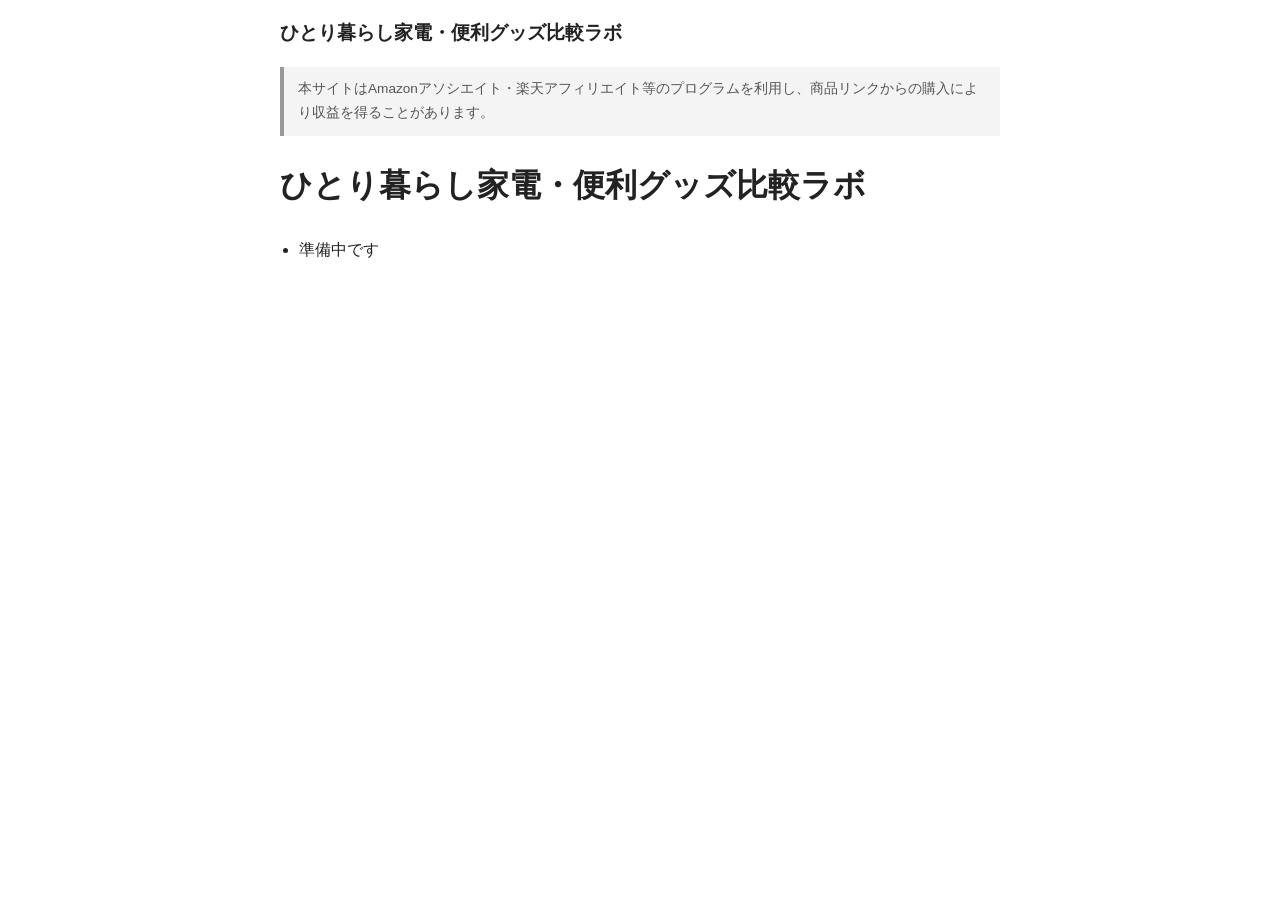
==== index.html @ a940569e "Initial scaffold: automated affiliate article pipeline" ====
<!doctype html>
<html lang="ja">
<head><meta charset="utf-8"><title>ひとり暮らし家電・便利グッズ比較ラボ</title>
<meta name="viewport" content="width=device-width, initial-scale=1">
<link rel="stylesheet" href="style.css"></head>
<body>
<header>ひとり暮らし家電・便利グッズ比較ラボ</header>
<main>
<div class="disclosure">本サイトはAmazonアソシエイト・楽天アフィリエイト等のプログラムを利用し、商品リンクからの購入により収益を得ることがあります。</div>
<h1>ひとり暮らし家電・便利グッズ比較ラボ</h1>
<ul>
<li>準備中です</li>
</ul>
</main>
</body>
</html>
---- style.css ----
body { font-family: -apple-system, "Hiragino Sans", sans-serif; max-width: 720px; margin: 0 auto; padding: 0 16px 40px; line-height: 1.8; color: #222; }
header { padding: 16px 0; font-weight: bold; font-size: 1.2em; }
header a { color: inherit; text-decoration: none; }
.disclosure { background: #f4f4f4; border-left: 4px solid #999; padding: 10px 14px; font-size: 0.85em; color: #555; margin-bottom: 20px; }
.affiliate-box { display: flex; gap: 12px; margin: 20px 0; flex-wrap: wrap; }
.aff-btn { display: inline-block; padding: 12px 20px; border-radius: 6px; text-decoration: none; font-weight: bold; color: #fff; }
.aff-btn.amazon { background: #ff9900; }
.aff-btn.rakuten { background: #bf0000; }
.aff-btn.disabled { background: #aaa; }
.date { color: #888; font-size: 0.85em; }
ul { padding-left: 1.2em; }
footer { margin-top: 40px; color: #888; font-size: 0.85em; }
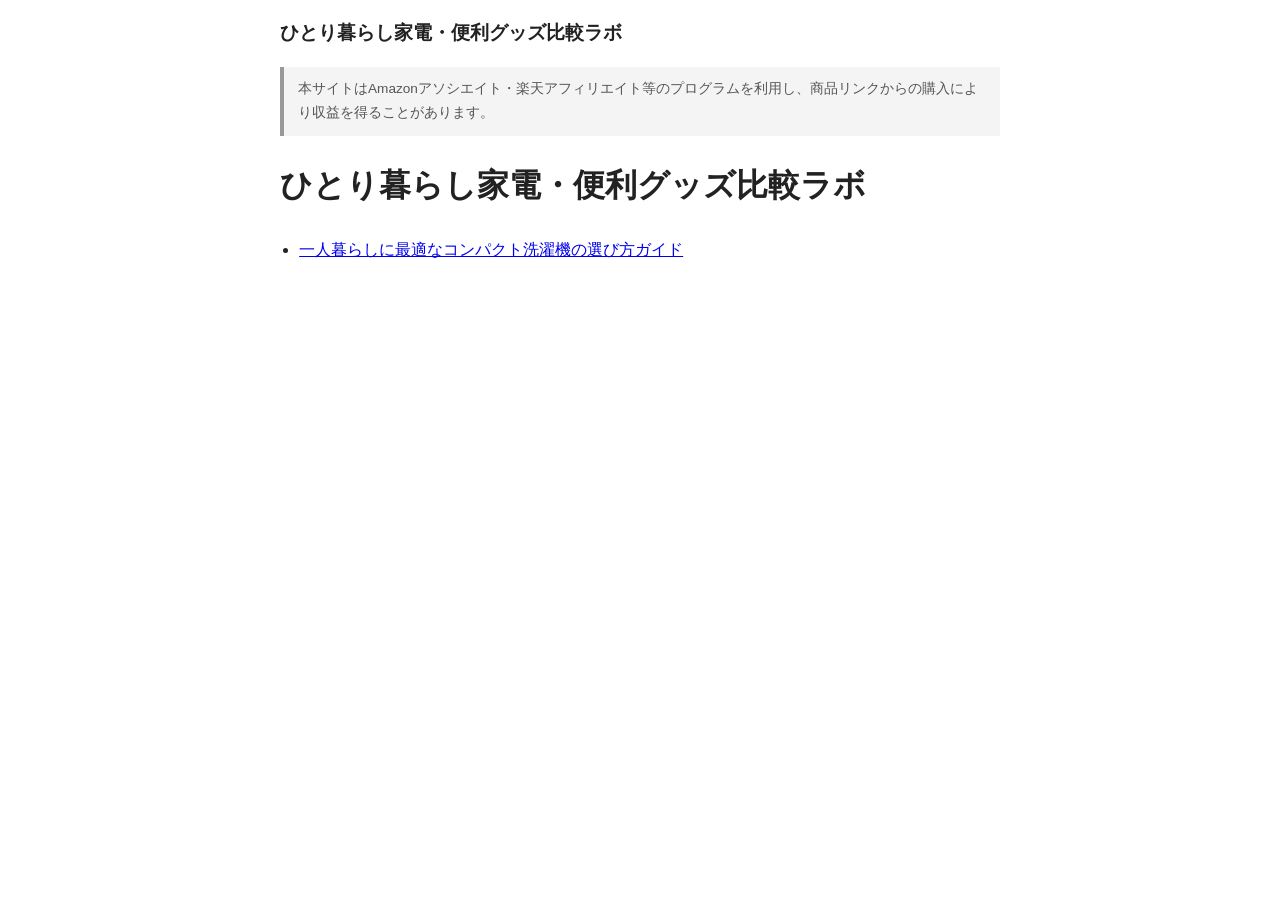
==== commit d1954adf: "Switch to Claude Code subscription auth (claude -p) instead of paid API" ====
--- a/index.html
+++ b/index.html
@@ -9,7 +9,7 @@
 <div class="disclosure">本サイトはAmazonアソシエイト・楽天アフィリエイト等のプログラムを利用し、商品リンクからの購入により収益を得ることがあります。</div>
 <h1>ひとり暮らし家電・便利グッズ比較ラボ</h1>
 <ul>
-<li>準備中です</li>
+<li><a href="articles/一人暮らし-洗濯機-コンパクト.html">一人暮らしに最適なコンパクト洗濯機の選び方ガイド</a></li>
 </ul>
 </main>
 </body>
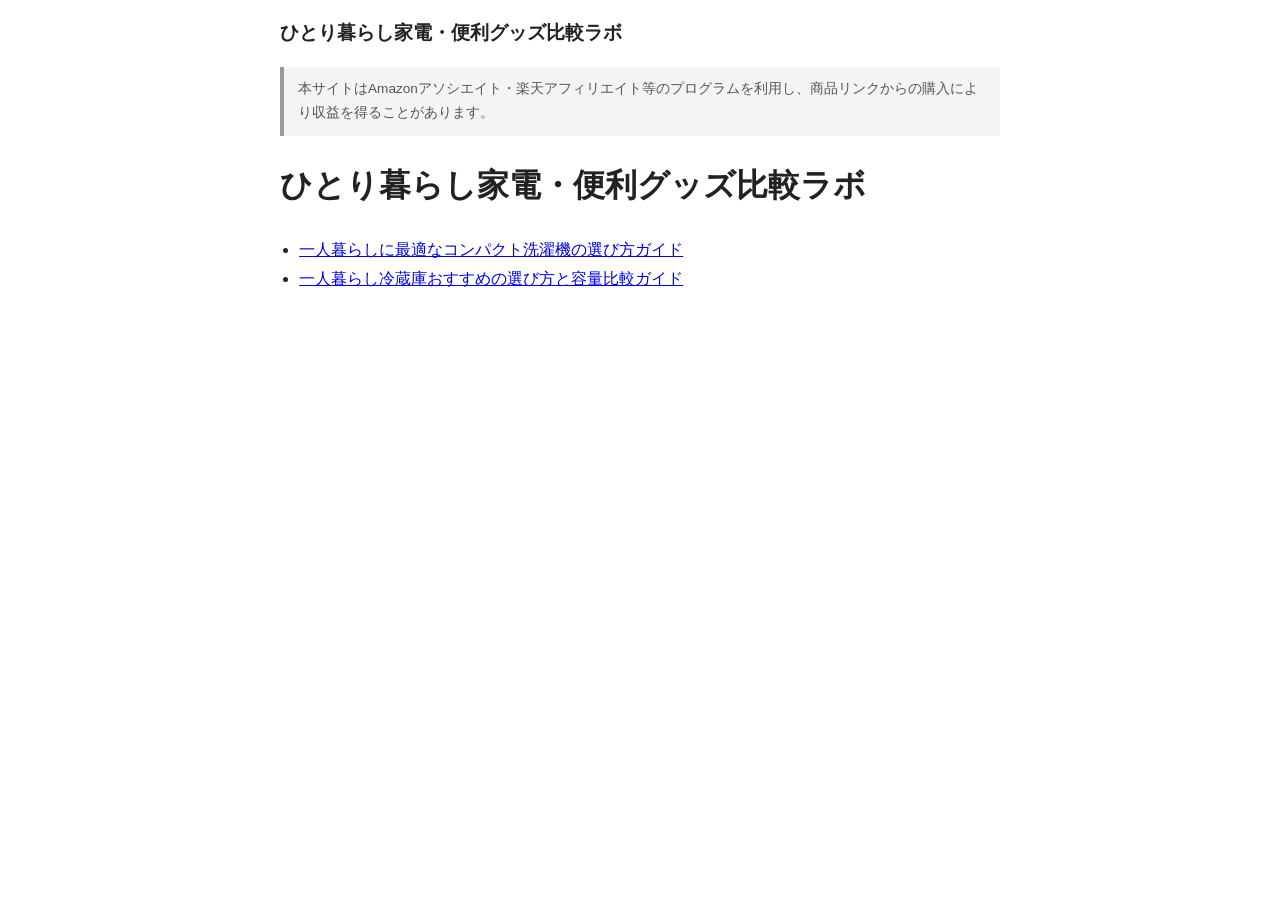
==== commit f2cb4d61: "Auto-publish article (2026-09-01)" ====
--- a/index.html
+++ b/index.html
@@ -10,6 +10,7 @@
 <h1>ひとり暮らし家電・便利グッズ比較ラボ</h1>
 <ul>
 <li><a href="articles/一人暮らし-洗濯機-コンパクト.html">一人暮らしに最適なコンパクト洗濯機の選び方ガイド</a></li>
+<li><a href="articles/一人暮らし-冷蔵庫-おすすめ.html">一人暮らし冷蔵庫おすすめの選び方と容量比較ガイド</a></li>
 </ul>
 </main>
 </body>
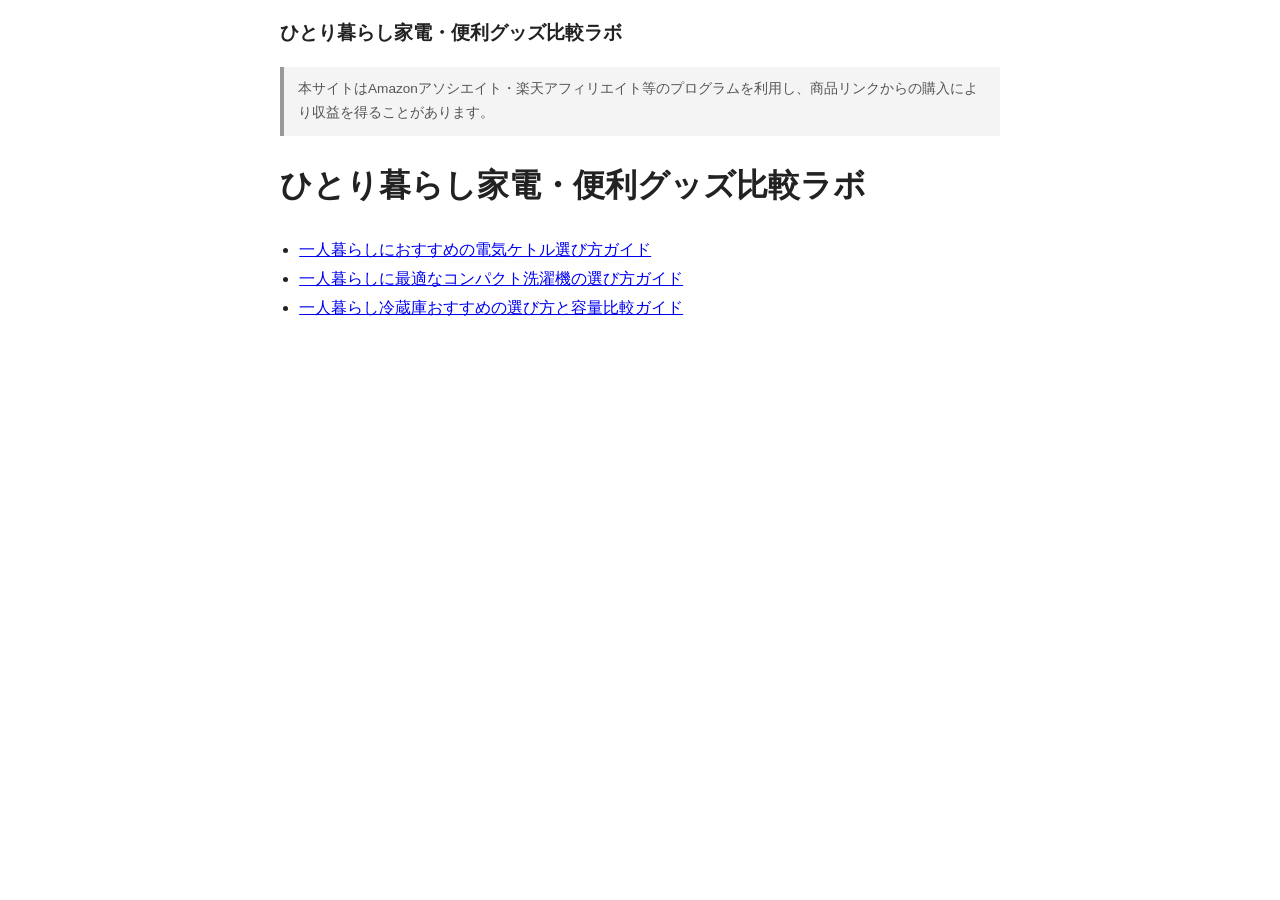
==== commit ae2b78b2: "Auto-publish article (2026-09-07)" ====
--- a/index.html
+++ b/index.html
@@ -9,6 +9,7 @@
 <div class="disclosure">本サイトはAmazonアソシエイト・楽天アフィリエイト等のプログラムを利用し、商品リンクからの購入により収益を得ることがあります。</div>
 <h1>ひとり暮らし家電・便利グッズ比較ラボ</h1>
 <ul>
+<li><a href="articles/電気ケトル-おすすめ-一人暮らし.html">一人暮らしにおすすめの電気ケトル選び方ガイド</a></li>
 <li><a href="articles/一人暮らし-洗濯機-コンパクト.html">一人暮らしに最適なコンパクト洗濯機の選び方ガイド</a></li>
 <li><a href="articles/一人暮らし-冷蔵庫-おすすめ.html">一人暮らし冷蔵庫おすすめの選び方と容量比較ガイド</a></li>
 </ul>
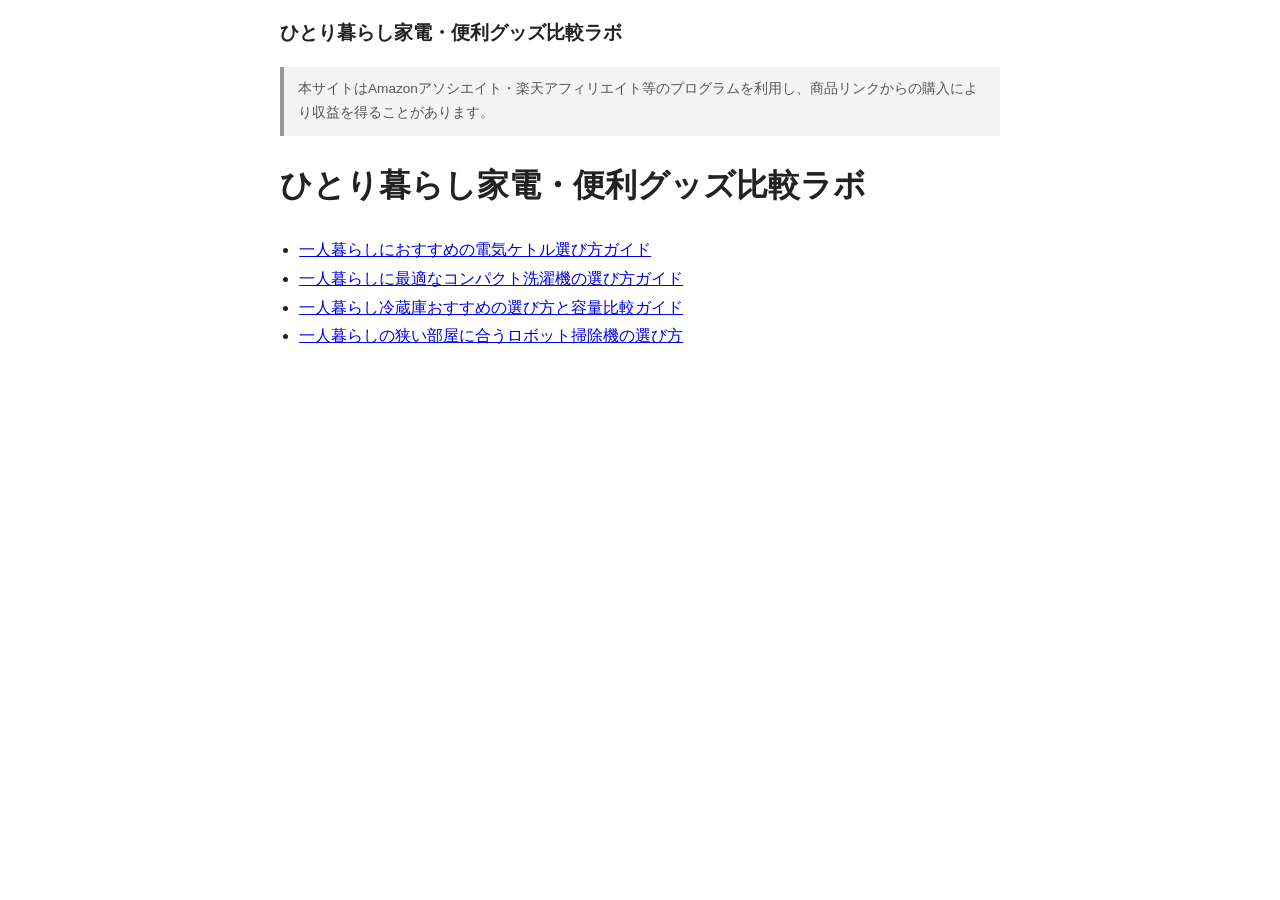
==== commit 70c7f857: "Auto-publish article (2026-09-21)" ====
--- a/index.html
+++ b/index.html
@@ -1,7 +1,15 @@
 <!doctype html>
 <html lang="ja">
 <head><meta charset="utf-8"><title>ひとり暮らし家電・便利グッズ比較ラボ</title>
+<meta name="description" content="一人暮らし・新生活向けの家電や生活便利グッズの選び方を紹介する比較サイトです。">
 <meta name="viewport" content="width=device-width, initial-scale=1">
+<meta property="og:type" content="website">
+<meta property="og:title" content="ひとり暮らし家電・便利グッズ比較ラボ">
+<meta property="og:description" content="一人暮らし・新生活向けの家電や生活便利グッズの選び方を紹介する比較サイトです。">
+<meta property="og:url" content="https://adadad63070137-cpu.github.io/affiliate-lifehack-site/">
+<meta property="og:image" content="https://adadad63070137-cpu.github.io/affiliate-lifehack-site/ogp.png">
+<meta property="og:site_name" content="ひとり暮らし家電・便利グッズ比較ラボ">
+<meta name="twitter:card" content="summary_large_image">
 <link rel="stylesheet" href="style.css"></head>
 <body>
 <header>ひとり暮らし家電・便利グッズ比較ラボ</header>
@@ -12,6 +20,7 @@
 <li><a href="articles/電気ケトル-おすすめ-一人暮らし.html">一人暮らしにおすすめの電気ケトル選び方ガイド</a></li>
 <li><a href="articles/一人暮らし-洗濯機-コンパクト.html">一人暮らしに最適なコンパクト洗濯機の選び方ガイド</a></li>
 <li><a href="articles/一人暮らし-冷蔵庫-おすすめ.html">一人暮らし冷蔵庫おすすめの選び方と容量比較ガイド</a></li>
+<li><a href="articles/ロボット掃除機-一人暮らし-狭い部屋.html">一人暮らしの狭い部屋に合うロボット掃除機の選び方</a></li>
 </ul>
 </main>
 </body>
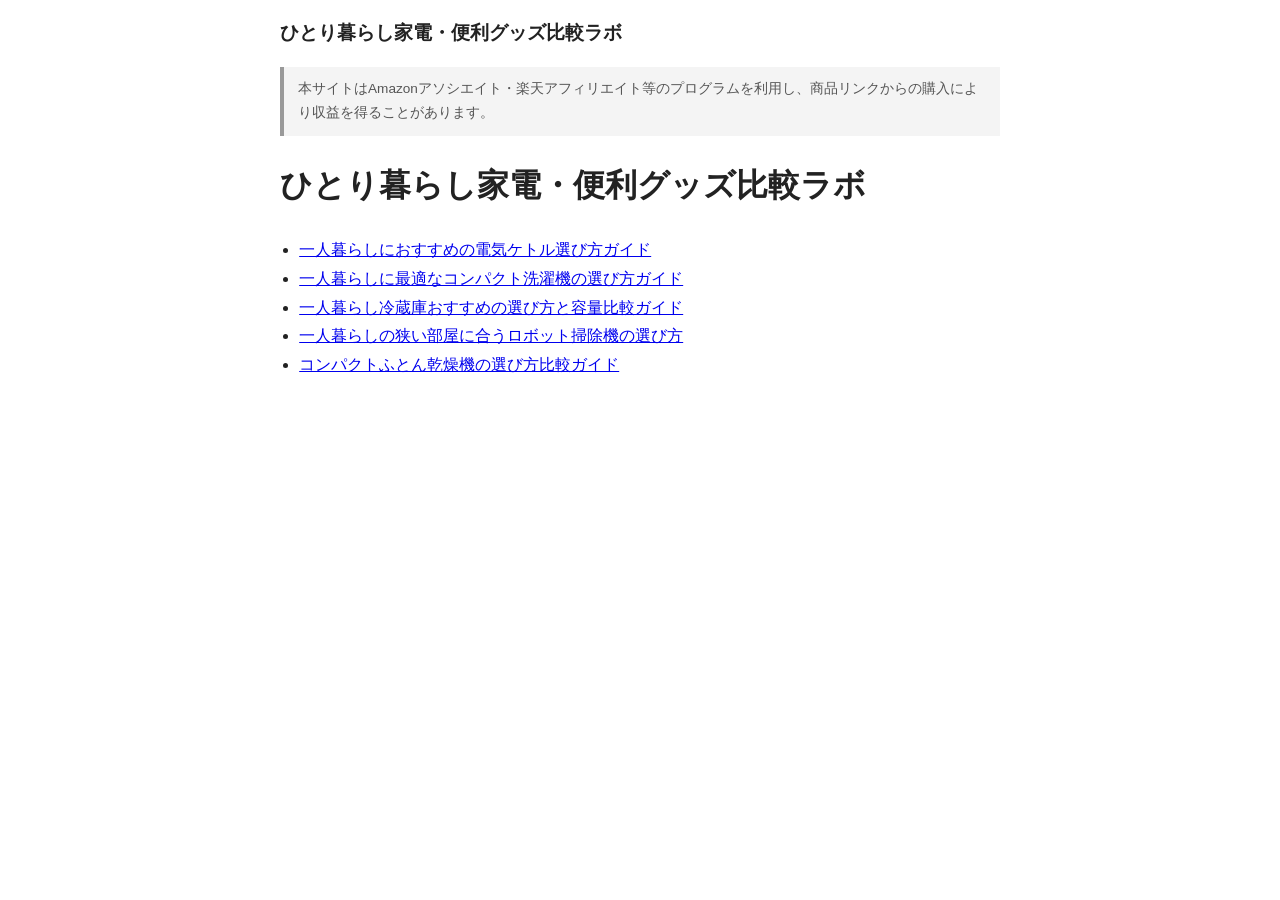
==== commit ea47c306: "Auto-publish article (2026-09-29)" ====
--- a/index.html
+++ b/index.html
@@ -21,6 +21,7 @@
 <li><a href="articles/一人暮らし-洗濯機-コンパクト.html">一人暮らしに最適なコンパクト洗濯機の選び方ガイド</a></li>
 <li><a href="articles/一人暮らし-冷蔵庫-おすすめ.html">一人暮らし冷蔵庫おすすめの選び方と容量比較ガイド</a></li>
 <li><a href="articles/ロボット掃除機-一人暮らし-狭い部屋.html">一人暮らしの狭い部屋に合うロボット掃除機の選び方</a></li>
+<li><a href="articles/ふとん乾燥機-コンパクト.html">コンパクトふとん乾燥機の選び方比較ガイド</a></li>
 </ul>
 </main>
 </body>
